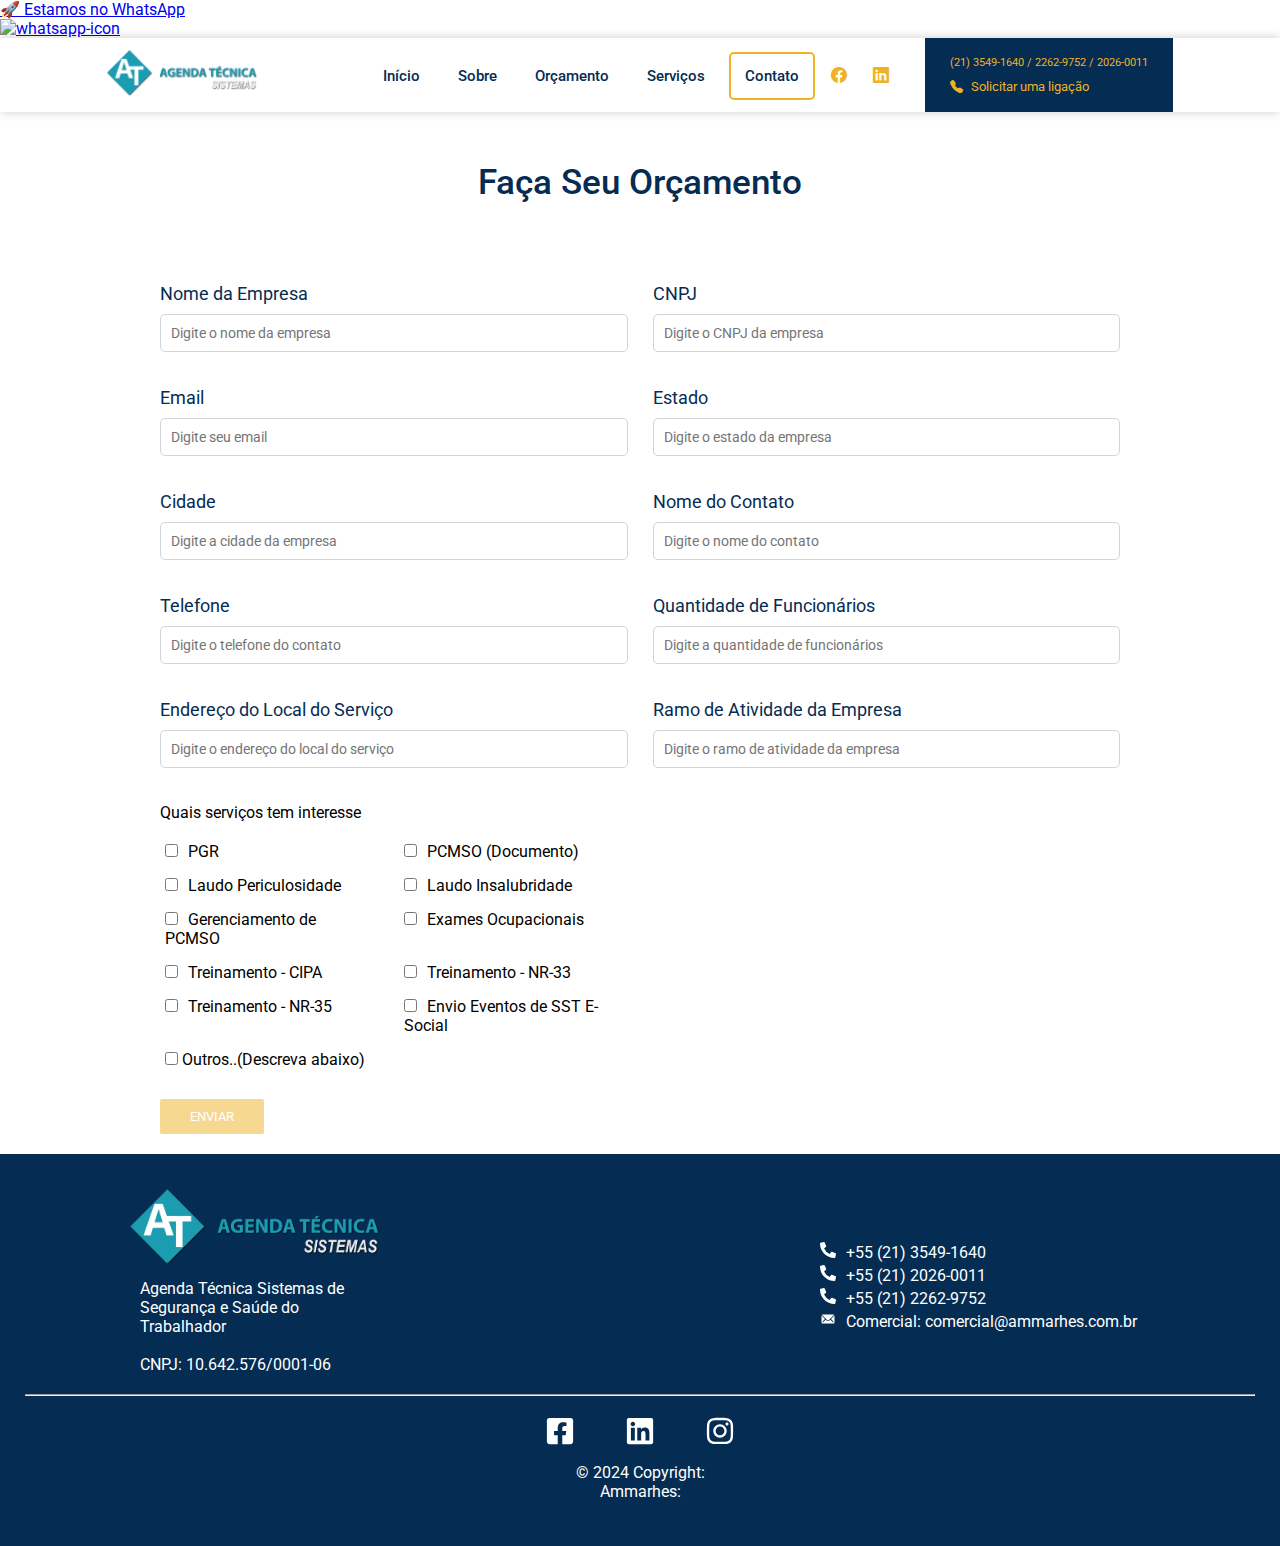
==== formsOrcamento/forms.html @ 939645ed "Add files via upload" ====
<!DOCTYPE html>
<html lang="pt-br">

<head>
    <meta charset="UTF-8">
    <meta name="viewport" content="width=device-width, initial-scale=1.0">
    <title>Agenda Tecnica</title>

    <!-- Fonts -->
    <link rel="preconnect" href="https://fonts.googleapis.com">
    <link rel="preconnect" href="https://fonts.gstatic.com" crossorigin>
    <link href="https://fonts.googleapis.com/css2?family=Roboto:wght@400;500&display=swap" rel="stylesheet">

    <!-- Whastapp Button -->
    <link rel="stylesheet"
        href="https://cdn.positus.global/production/resources/robbu/whatsapp-button/whatsapp-button.css">
    <a id="robbu-whatsapp-button" class="left" target="_blank" href="https://api.whatsapp.com/send?phone=5521980870029">
        <div class="rwb-tooltip">🚀 Estamos no WhatsApp</div>
        <img alt="whatsapp-icon"
            src="https://cdn.positus.global/production/resources/robbu/whatsapp-button/whatsapp-icon.svg">
    </a>

    <script src="./forms.js"></script>
    <script src="https://www.google.com/recaptcha/api.js" async defer></script>

    <!-- CSS -->

    <link rel="stylesheet" href="./forms.css">

    <!-- ICONS -->
    <link rel="stylesheet" href="https://cdn.jsdelivr.net/npm/bootstrap-icons@1.11.3/font/bootstrap-icons.min.css">
</head>

<body>
    <header>
        <nav class="navContainer">
            <div class="navLogoDiv"> <a href="/"><img class="navLogo" src="../Assets/Logo/logo.png"
                        alt="Logo Agenda Tecnica"></a>
            </div>
            <!-- Menu Mobile -->
            <ul class="navItensContainerMobile">
                <li onclick=hideSidebar()><a href="#"><img src="../Assets/IMGS/closeIconHamburguerMenu.svg"
                            alt="Icon Hamburguer Menu"></a></li>
                <li><a class="hideOnMobile" href="/">Início</a></li>
                <li><a class="hideOnMobile" href="/#aboutUs">Sobre</a></li>
                <li><a class="hideOnMobile" href="/formsOrcamento/forms.html">Orçamento</a></li>
                <li><a class="hideOnMobile" href="/#gridDocs">Serviços</a></li>
                <li><a class="hideOnMobile" href="/#formsContato" id="navContactButton">Contato</a></li>
            </ul>
            <!-- Menu Desktop -->
            <ul class="navItensContainerDesktop">
                <li><a class="hideOnMobile" href="/">Início</a></li>
                <li><a class="hideOnMobile" href="/#aboutUs">Sobre</a></li>
                <li><a class="hideOnMobile" href="/formsOrcamento/forms.html">Orçamento</a></li>
                <li><a class="hideOnMobile" href="/#gridDocs">Serviços</a></li>
                <li><a class="hideOnMobile" href="/#formsContato" id="navContactButton">Contato</a></li>
                <div class="socialMidiasContainer">
                    <a class="socialMidiaIcon" href="https://www.facebook.com/Agenda-T%C3%A9cnica-100669640753272/"
                        target="_blank"><i class="bi bi-facebook"></i></a>
                    <a class="socialMidiaIcon" href="https://www.linkedin.com/company/ammarhes-consultoria/"
                        target="_blank"><i class="bi bi-linkedin"></i>
                    </a>
                </div>
                <div class="callNavContainer">
                    <span class="callNavNumbers">(21) 3549-1640 / 2262-9752 /
                        2026-0011</span>
                    <span class="callNavText"><i class="bi bi-telephone-fill"></i> Solicitar uma
                        ligação</span>
                </div>
                <li class="menuCloseButtonMobile" onclick=showSidebar()><a href="#"><img
                            src="../Assets/IMGS/IconHamburguerMenu.svg" alt="Icon Hamburguer Menu"></a></li>
            </ul>
        </nav>
    </header>
    <main>
        <section class="formsOrcamento">
            <div class="formText">
                <h2 class="formTextTilte">Faça Seu Orçamento</h2>
            </div>
            <div class="formContainer">
                <form id="orcamentoForm">
                    <div class="formQuestions">
                        <div class="formField">
                            <label for="companyName">Nome da Empresa</label>
                            <input type="text" id="companyName" name="companyName"
                                placeholder="Digite o nome da empresa" required>
                        </div>

                        <div class="formField">
                            <label for="cnpj">CNPJ</label>
                            <input type="text" id="cnpj" name="cnpj" placeholder="Digite o CNPJ da empresa" required>
                        </div>

                        <div class="formField">
                            <label for="emailTo">Email</label>
                            <input type="email" id="emailTo" name="emailTo" placeholder="Digite seu email" required>
                        </div>

                        <div class="formField">
                            <label for="state">Estado</label>
                            <input type="text" id="state" name="state" placeholder="Digite o estado da empresa"
                                required>
                        </div>

                        <div class="formField">
                            <label for="city">Cidade</label>
                            <input type="text" id="city" name="city" placeholder="Digite a cidade da empresa" required>
                        </div>

                        <div class="formField">
                            <label for="contactName">Nome do Contato</label>
                            <input type="text" id="contactName" name="contactName"
                                placeholder="Digite o nome do contato" required>
                        </div>

                        <div class="formField">
                            <label for="phone">Telefone</label>
                            <input type="text" id="phone" name="phone" placeholder="Digite o telefone do contato"
                                required>
                        </div>

                        <div class="formField">
                            <label for="employeeCount">Quantidade de Funcionários</label>
                            <input type="number" id="employeeCount" name="employeeCount"
                                placeholder="Digite a quantidade de funcionários" required>
                        </div>

                        <div class="formField">
                            <label for="serviceAddress">Endereço do Local do Serviço</label>
                            <input type="text" id="serviceAddress" name="serviceAddress"
                                placeholder="Digite o endereço do local do serviço" required>
                        </div>

                        <div class="formField">
                            <label for="businessSector">Ramo de Atividade da Empresa</label>
                            <input type="text" id="businessSector" name="businessSector"
                                placeholder="Digite o ramo de atividade da empresa" required>
                        </div>
                        <div class="mb-3"><label class="form-label" for="formServicosInteresse">Quais serviços tem
                                interesse</label>
                            <div class="servicosInteresseOptions">
                                <div class="formCheck"><input name="servicesInterest" type="checkbox"
                                        id="formServicosInteresse" class="formCheckInput" value="PGR"><label
                                        for="formServicosInteresse" class="formCheckLabel">PGR</label></div>
                                <div class="formCheck"><input name="servicesInterest" type="checkbox"
                                        id="formServicosInteresse" class="formCheckInput"
                                        value="PCMSO (Documento)"><label for="formServicosInteresse"
                                        class="formCheckLabel">PCMSO (Documento)</label></div>
                                <div class="formCheck"><input name="servicesInterest" type="checkbox"
                                        id="formServicosInteresse" class="formCheckInput"
                                        value="Laudo Periculosidade"><label for="formServicosInteresse"
                                        class="formCheckLabel">Laudo Periculosidade</label></div>
                                <div class="formCheck"><input name="servicesInterest" type="checkbox"
                                        id="formServicosInteresse" class="formCheckInput"
                                        value="Laudo Insalubridade"><label for="formServicosInteresse"
                                        class="formCheckLabel">Laudo Insalubridade</label></div>
                                <div class="formCheck"><input name="servicesInterest" type="checkbox"
                                        id="formServicosInteresse" class="formCheckInput"
                                        value="Gerenciamento de PCMSO"><label for="formServicosInteresse"
                                        class="formCheckLabel">Gerenciamento de PCMSO</label></div>
                                <div class="formCheck"><input name="servicesInterest" type="checkbox"
                                        id="formServicosInteresse" class="formCheckInput"
                                        value="Exames Ocupacionais"><label for="formServicosInteresse"
                                        class="formCheckLabel">Exames Ocupacionais</label></div>
                                <div class="formCheck"><input name="servicesInterest" type="checkbox"
                                        id="formServicosInteresse" class="formCheckInput"
                                        value="Treinamento - CIPA"><label for="formServicosInteresse"
                                        class="formCheckLabel">Treinamento - CIPA</label></div>
                                <div class="formCheck"><input name="servicesInterest" type="checkbox"
                                        id="formServicosInteresse" class="formCheckInput"
                                        value="Treinamento - NR-33"><label for="formServicosInteresse"
                                        class="formCheckLabel">Treinamento - NR-33</label></div>
                                <div class="formCheck"><input name="servicesInterest" type="checkbox"
                                        id="formServicosInteresse" class="formCheckInput"
                                        value="Treinamento - NR-35"><label for="formServicosInteresse"
                                        class="formCheckLabel">Treinamento - NR-35</label></div>
                                <div class="formCheck"><input name="servicesInterest" type="checkbox"
                                        id="formServicosInteresse" class="formCheckInput"
                                        value="Envio Eventos de SST E-Social"><label for="formServicosInteresse"
                                        class="formCheckLabel">Envio Eventos de SST
                                        E-Social</label></div>
                                <div class="formCheck"> <input type="checkbox" id="Outros" name="servicesInterest"
                                        value="Outros.." onchange="handleCheckboxChange()" />
                                    <label for="Outros">Outros..(Descreva abaixo)</label>
                                </div>
                            </div>
                            <div class="formField">
                                <textarea id="mensagem" name="mensagem" rows="4" required
                                    placeholder="Digite sua mensagem"></textarea>
                            </div>
                        </div>
                    </div>

                    <div id="recaptchaContainer" class="g-recaptcha"
                        data-sitekey="6Lct3LwpAAAAAD28yaJAJP2vclCnfUHG1Rk4RLve" data-callback="handleRecaptcha"></div>
                    <button id="submitButton" class="buttonSubmitForms disabled" disabled type="submit">Enviar</button>
                </form>
                <div id="alertForm" class="alert-container"></div>
            </div>
        </section>
    </main>
    <!-- FOOTER -->
    <footer>
        <div class="footer-container">
            <div class="footer-content"><img src="../Assets/Logo/logo.png" alt="Logo Agenda Tecnica">
                <p>Agenda Técnica Sistemas de Segurança e Saúde do Trabalhador
                    <br><br>CNPJ: 10.642.576/0001-06
                </p>
            </div>
            <div class="footer-content1">
                <p><svg stroke="currentColor" fill="currentColor" stroke-width="0" viewBox="0 0 512 512" height="1em"
                        width="1em" xmlns="http://www.w3.org/2000/svg">
                        <path
                            d="M497.39 361.8l-112-48a24 24 0 0 0-28 6.9l-49.6 60.6A370.66 370.66 0 0 1 130.6 204.11l60.6-49.6a23.94 23.94 0 0 0 6.9-28l-48-112A24.16 24.16 0 0 0 122.6.61l-104 24A24 24 0 0 0 0 48c0 256.5 207.9 464 464 464a24 24 0 0 0 23.4-18.6l24-104a24.29 24.29 0 0 0-14.01-27.6z">
                        </path>
                    </svg><a class="span-footer" href="tel:+552135491640">+55 (21) 3549-1640</a></p>
                <p><svg stroke="currentColor" fill="currentColor" stroke-width="0" viewBox="0 0 512 512" height="1em"
                        width="1em" xmlns="http://www.w3.org/2000/svg">
                        <path
                            d="M497.39 361.8l-112-48a24 24 0 0 0-28 6.9l-49.6 60.6A370.66 370.66 0 0 1 130.6 204.11l60.6-49.6a23.94 23.94 0 0 0 6.9-28l-48-112A24.16 24.16 0 0 0 122.6.61l-104 24A24 24 0 0 0 0 48c0 256.5 207.9 464 464 464a24 24 0 0 0 23.4-18.6l24-104a24.29 24.29 0 0 0-14.01-27.6z">
                        </path>
                    </svg><a class="span-footer" href="tel:+552120260011">+55 (21) 2026-0011</a></p>
                <p><svg stroke="currentColor" fill="currentColor" stroke-width="0" viewBox="0 0 512 512" height="1em"
                        width="1em" xmlns="http://www.w3.org/2000/svg">
                        <path
                            d="M497.39 361.8l-112-48a24 24 0 0 0-28 6.9l-49.6 60.6A370.66 370.66 0 0 1 130.6 204.11l60.6-49.6a23.94 23.94 0 0 0 6.9-28l-48-112A24.16 24.16 0 0 0 122.6.61l-104 24A24 24 0 0 0 0 48c0 256.5 207.9 464 464 464a24 24 0 0 0 23.4-18.6l24-104a24.29 24.29 0 0 0-14.01-27.6z">
                        </path>
                    </svg><a class="span-footer" href="tel:+552122629752">+55 (21) 2262-9752</a></p>
                <p><svg stroke="currentColor" fill="currentColor" stroke-width="0" viewBox="0 0 512 512" height="1em"
                        width="1em" xmlns="http://www.w3.org/2000/svg">
                        <path
                            d="M460.6 147.3L353 256.9c-.8.8-.8 2 0 2.8l75.3 80.2c5.1 5.1 5.1 13.3 0 18.4-2.5 2.5-5.9 3.8-9.2 3.8s-6.7-1.3-9.2-3.8l-75-79.9c-.8-.8-2.1-.8-2.9 0L313.7 297c-15.3 15.5-35.6 24.1-57.4 24.2-22.1.1-43.1-9.2-58.6-24.9l-17.6-17.9c-.8-.8-2.1-.8-2.9 0l-75 79.9c-2.5 2.5-5.9 3.8-9.2 3.8s-6.7-1.3-9.2-3.8c-5.1-5.1-5.1-13.3 0-18.4l75.3-80.2c.7-.8.7-2 0-2.8L51.4 147.3c-1.3-1.3-3.4-.4-3.4 1.4V368c0 17.6 14.4 32 32 32h352c17.6 0 32-14.4 32-32V148.7c0-1.8-2.2-2.6-3.4-1.4z">
                        </path>
                        <path
                            d="M256 295.1c14.8 0 28.7-5.8 39.1-16.4L452 119c-5.5-4.4-12.3-7-19.8-7H79.9c-7.5 0-14.4 2.6-19.8 7L217 278.7c10.3 10.5 24.2 16.4 39 16.4z">
                        </path>
                    </svg><a href="mailto:comercial@ammarhes.com.br">Comercial:<span class="span-footer">
                            comercial@ammarhes.com.br</span></a></p>
            </div>
        </div>
        <hr>
        <div class="bottom-footer">
            <div class="socialMedias"><a href="https://www.facebook.com/Ammarhesconsultoria/"
                    aria-label="https://www.facebook.com/Ammarhesconsultoria/" target="_blank"><svg
                        stroke="currentColor" fill="currentColor" stroke-width="0" viewBox="0 0 448 512" height="1em"
                        width="1em" xmlns="http://www.w3.org/2000/svg">
                        <path
                            d="M400 32H48A48 48 0 0 0 0 80v352a48 48 0 0 0 48 48h137.25V327.69h-63V256h63v-54.64c0-62.15 37-96.48 93.67-96.48 27.14 0 55.52 4.84 55.52 4.84v61h-31.27c-30.81 0-40.42 19.12-40.42 38.73V256h68.78l-11 71.69h-57.78V480H400a48 48 0 0 0 48-48V80a48 48 0 0 0-48-48z">
                        </path>
                    </svg></a><a href="https://www.linkedin.com/in/ammarhesconsultoria/"
                    aria-label="https://www.linkedin.com/in/ammarhesconsultoria/" target="_blank"><svg
                        stroke="currentColor" fill="currentColor" stroke-width="0" viewBox="0 0 448 512" height="1em"
                        width="1em" xmlns="http://www.w3.org/2000/svg">
                        <path
                            d="M416 32H31.9C14.3 32 0 46.5 0 64.3v383.4C0 465.5 14.3 480 31.9 480H416c17.6 0 32-14.5 32-32.3V64.3c0-17.8-14.4-32.3-32-32.3zM135.4 416H69V202.2h66.5V416zm-33.2-243c-21.3 0-38.5-17.3-38.5-38.5S80.9 96 102.2 96c21.2 0 38.5 17.3 38.5 38.5 0 21.3-17.2 38.5-38.5 38.5zm282.1 243h-66.4V312c0-24.8-.5-56.7-34.5-56.7-34.6 0-39.9 27-39.9 54.9V416h-66.4V202.2h63.7v29.2h.9c8.9-16.8 30.6-34.5 62.9-34.5 67.2 0 79.7 44.3 79.7 101.9V416z">
                        </path>
                    </svg></a><a href="https://www.instagram.com/ammarhesconsultoria/"
                    aria-label="https://www.instagram.com/ammarhesconsultoria/" target="_blank"><svg
                        stroke="currentColor" fill="currentColor" stroke-width="0" viewBox="0 0 448 512" height="1em"
                        width="1em" xmlns="http://www.w3.org/2000/svg">
                        <path
                            d="M224.1 141c-63.6 0-114.9 51.3-114.9 114.9s51.3 114.9 114.9 114.9S339 319.5 339 255.9 287.7 141 224.1 141zm0 189.6c-41.1 0-74.7-33.5-74.7-74.7s33.5-74.7 74.7-74.7 74.7 33.5 74.7 74.7-33.6 74.7-74.7 74.7zm146.4-194.3c0 14.9-12 26.8-26.8 26.8-14.9 0-26.8-12-26.8-26.8s12-26.8 26.8-26.8 26.8 12 26.8 26.8zm76.1 27.2c-1.7-35.9-9.9-67.7-36.2-93.9-26.2-26.2-58-34.4-93.9-36.2-37-2.1-147.9-2.1-184.9 0-35.8 1.7-67.6 9.9-93.9 36.1s-34.4 58-36.2 93.9c-2.1 37-2.1 147.9 0 184.9 1.7 35.9 9.9 67.7 36.2 93.9s58 34.4 93.9 36.2c37 2.1 147.9 2.1 184.9 0 35.9-1.7 67.7-9.9 93.9-36.2 26.2-26.2 34.4-58 36.2-93.9 2.1-37 2.1-147.8 0-184.8zM398.8 388c-7.8 19.6-22.9 34.7-42.6 42.6-29.5 11.7-99.5 9-132.1 9s-102.7 2.6-132.1-9c-19.6-7.8-34.7-22.9-42.6-42.6-11.7-29.5-9-99.5-9-132.1s-2.6-102.7 9-132.1c7.8-19.6 22.9-34.7 42.6-42.6 29.5-11.7 99.5-9 132.1-9s102.7-2.6 132.1 9c19.6 7.8 34.7 22.9 42.6 42.6 11.7 29.5 9 99.5 9 132.1s2.7 102.7-9 132.1z">
                        </path>
                    </svg></a></div>© 2024 Copyright:<p>Ammarhes: </p>
        </div>
    </footer>
    <a href="#" id="topBtn" class="top"></a>
</body>


<script src="../scripts/home.js"></script>
<script src="https://code.jquery.com/jquery-3.3.1.slim.min.js"
    integrity="sha384-q8i/X+965DzO0rT7abK41JStQIAqVgRVzpbzo5smXKp4YfRvH+8abtTE1Pi6jizo"
    crossorigin="anonymous"></script>
<script src="https://cdnjs.cloudflare.com/ajax/libs/popper.js/1.14.3/umd/popper.min.js"
    integrity="sha384-ZMP7rVo3mIykV+2+9J3UJ46jBk0WLaUAdn689aCwoqbBJiSnjAK/l8WvCWPIPm49"
    crossorigin="anonymous"></script>
<script src="https://stackpath.bootstrapcdn.com/bootstrap/4.1.3/js/bootstrap.min.js"
    integrity="sha384-ChfqqxuZUCnJSK3+MXmPNIyE6ZbWh2IMqE241rYiqJxyMiZ6OW/JmZQ5stwEULTy"
    crossorigin="anonymous"></script>

</html>
---- formsOrcamento/forms.css ----
* {
    margin: 0;
    padding: 0;
    scroll-behavior: smooth;
    box-sizing: border-box;
    font-family: "Roboto", sans-serif;
}

.top {
    --offset: 50px;

    position: fixed;
    bottom: 20px;
    right: 20px;
    visibility: hidden;
    /* Começa escondido */

    /* Restante do seu estilo */
    width: 45px;
    aspect-ratio: 1;
    background: #efb225;
    border-radius: 10px;
}

.top.active {
    visibility: visible;
    /* Aparece quando a classe ativa é adicionada */
}

.top:before {
    content: "";
    position: absolute;
    inset: 30%;
    transform: translateY(20%) rotate(-45deg);
    border-top: 5px solid #fff;
    border-right: 5px solid #fff;
}


/* NAV */

.navContainer {
    display: flex;
    justify-content: space-evenly;
    align-items: center;
    gap: 15px;
    padding: 0 15px;
    background: #ffffff;
    box-shadow: 0 0 10px 0 rgba(0, 0, 0, 0.2);
}

.navLogo {
    width: 150px;
}

.navItensContainerDesktop {
    display: flex;
    align-items: center;
}

.navDropdown {
    float: left;
    overflow: hidden;
}

.navItem, .navDropBtn, .hideOnMobile {
    font-size: 15px;
    padding: 13px 14px;
    text-decoration: none;
    font-weight: 500;
    margin: 0 5px;
    color: #052c52;
    transition: 0.5s ease-out;
}

#navContactButton {
    border: solid 2px #efb225;
    border-radius: 5px;
}

.hideOnMobile, .navDropBtn {
    border: none;
    background: none;
}

.navItem:hover, .hideOnMobile:hover, .socialMidiaIcon:hover, .navDropBtn:hover {
    color: #efb225;
    background-color: #052c52;
    border-radius: 5px;
    border: none;
}

.navDropBtnContent {
    display: none;
    min-width: 170px;
    position: absolute;
    background-color: #ffffff;
    box-shadow: 0px 8px 16px 0px rgba(0, 0, 0, 0.2);
    z-index: 1;
}

.navDropBtnItem {
    float: none;
    color: #6f7274;
    padding: 12px 16px;
    text-decoration: none;
    display: block;
    font-weight: 500;
    text-align: left;
}

.navDropBtnItem:hover {
    color: #052c52;
    background-color: #f1f1f1;
}

.navDropdown:hover .navDropBtnContent, .hideDivOnMobile:hover .navDropBtnContent {
    display: block;
    cursor: pointer;
}

.socialMidiaIcon {
    padding: 11px;
    color: #efb225;
}

.callNavContainer {
    padding: 1% 25px;
    background: #052c52;
    margin: 0 0 0 25px;
}

.callNavNumbers, .callNavText {
    font-size: 11px;
    color: #efb225;
    display: block;
    margin: 10px 0;
}

.callNavText {
    font-size: 13px;
}

.callNavText i {
    margin: 0 5px 0 0;
}

/* NAV MOBILE */

nav ul {
    list-style: none;
}

nav li:first-child {
    margin-right: auto;
}

.navItensContainerMobile {
    position: fixed;
    top: 0;
    right: 0;
    height: 100vh;
    width: 250px;
    background-color: rgba(255, 255, 255, 0.90);
    backdrop-filter: blur(12px);
    box-shadow: -10px 0 10px rgba(0, 0, 0, 0.1);
    list-style: none;
    display: none;
    flex-direction: column;
    align-items: flex-start;
    justify-content: flex-start;
    gap: 35px;
}

.navItensContainerMobile li {
    width: 100%;
}

.navItensContainerMobile a {
    width: 100%;
}

.menuCloseButtonMobile {
    display: none;
}

/* FORMS */

.formContainer {
    margin: 20px auto;
    width: 75%;
}

.formQuestions {
    grid-column-gap: 25px;
    grid-row-gap: 25px;
    display: grid;
    grid-template-columns: repeat(2, 1fr);
    grid-template-rows: repeat(2, 1fr);
}

.formText {
    padding: 50px;
    text-align: center;
}

.formTextTilte {
    color: #052c52;
    font-size: 35px;
    font-weight: 500;
    margin-bottom: 10px;
}

.formTextParagraph {
    color: #6f7274;
    line-height: 2;
}


.formField label {
    font-size: 18px;
    color: #052c52;
}

.formField input, .formField textarea {
    margin: 10px 0;
    border-radius: 5px;
    padding: 10px;
    width: 100%;
    color: #052c52;
    border: 1px solid #ced4da;
    font-size: 14px;
}

.servicosInteresseOptions {
    grid-column-gap: 10px;
    grid-row-gap: 5px;
    display: grid;
    margin: 15px 0;
    grid-template-columns: repeat(2, 1fr);
    grid-template-rows: repeat(2, 1fr);
}

.formCheck {
    margin: 5px;
}

.formCheckLabel {
    margin: 10px;
}

#mensagem {
    display: none;
}

.buttonSubmitForms {
    cursor: pointer;
    padding: 10px 30px;
    font-size: 13px;
    background: #efb225;
    color: #fff;
    border: none;
    border-radius: 2px;
    text-transform: uppercase;
}

.g-recaptcha {
    margin: 10px 0;
}

.disabled {
    opacity: 0.5;
}

/* FOOTER */


footer {
    background: #052c52;
    padding: 25px;
}

.footer-container {
    align-items: center;
    color: #fff;
    display: flex;
    margin: 10px 0;
    flex-wrap: wrap;
    justify-content: space-around;
}

.footer-content img {
    width: 250px;
}

.footer-content p {
    margin: 10px;
    width: 50%;
}

.footer-content1 p {
    margin: 3px;
}

.bottom-footer {
    color: #fff;
    margin: 20px;
    text-align: center;
}

.socialMedias {
    display: flex;
    font-size: 30px;
    gap: 50px;
    justify-content: center;
    margin: 10px;
}

.bottom-footer a, .span-footer, .footer-content1 a {
    color: #fff;
    text-decoration: none;
}

.span-footer:hover, .footer-content1 a:hover {
    border-bottom: solid 1px #fff;
}

.footer-content1 a {
    margin: 10px;
}

@media (max-width: 1050px) {

    /* NAV */

    .navContainer {
        justify-content: space-between;
    }

    #navContactButton {
        margin-left: 5px;
    }

    .hideOnMobile, .callNavContainer {
        display: none;
    }

    .menuCloseButtonMobile {
        margin-left: 20px;
    }

    .menuCloseButtonMobile {
        display: block;
    }

    .formQuestions {

        grid-template-columns: repeat(1, 1fr);
    }
}


@media (max-width:900px) {

    .footer-content {
        text-align: center;
    }

    .footer-content p {
        width: 100%;
    }

    .footer-content1 {
        text-align: center;
        margin: 10px;
    }
}
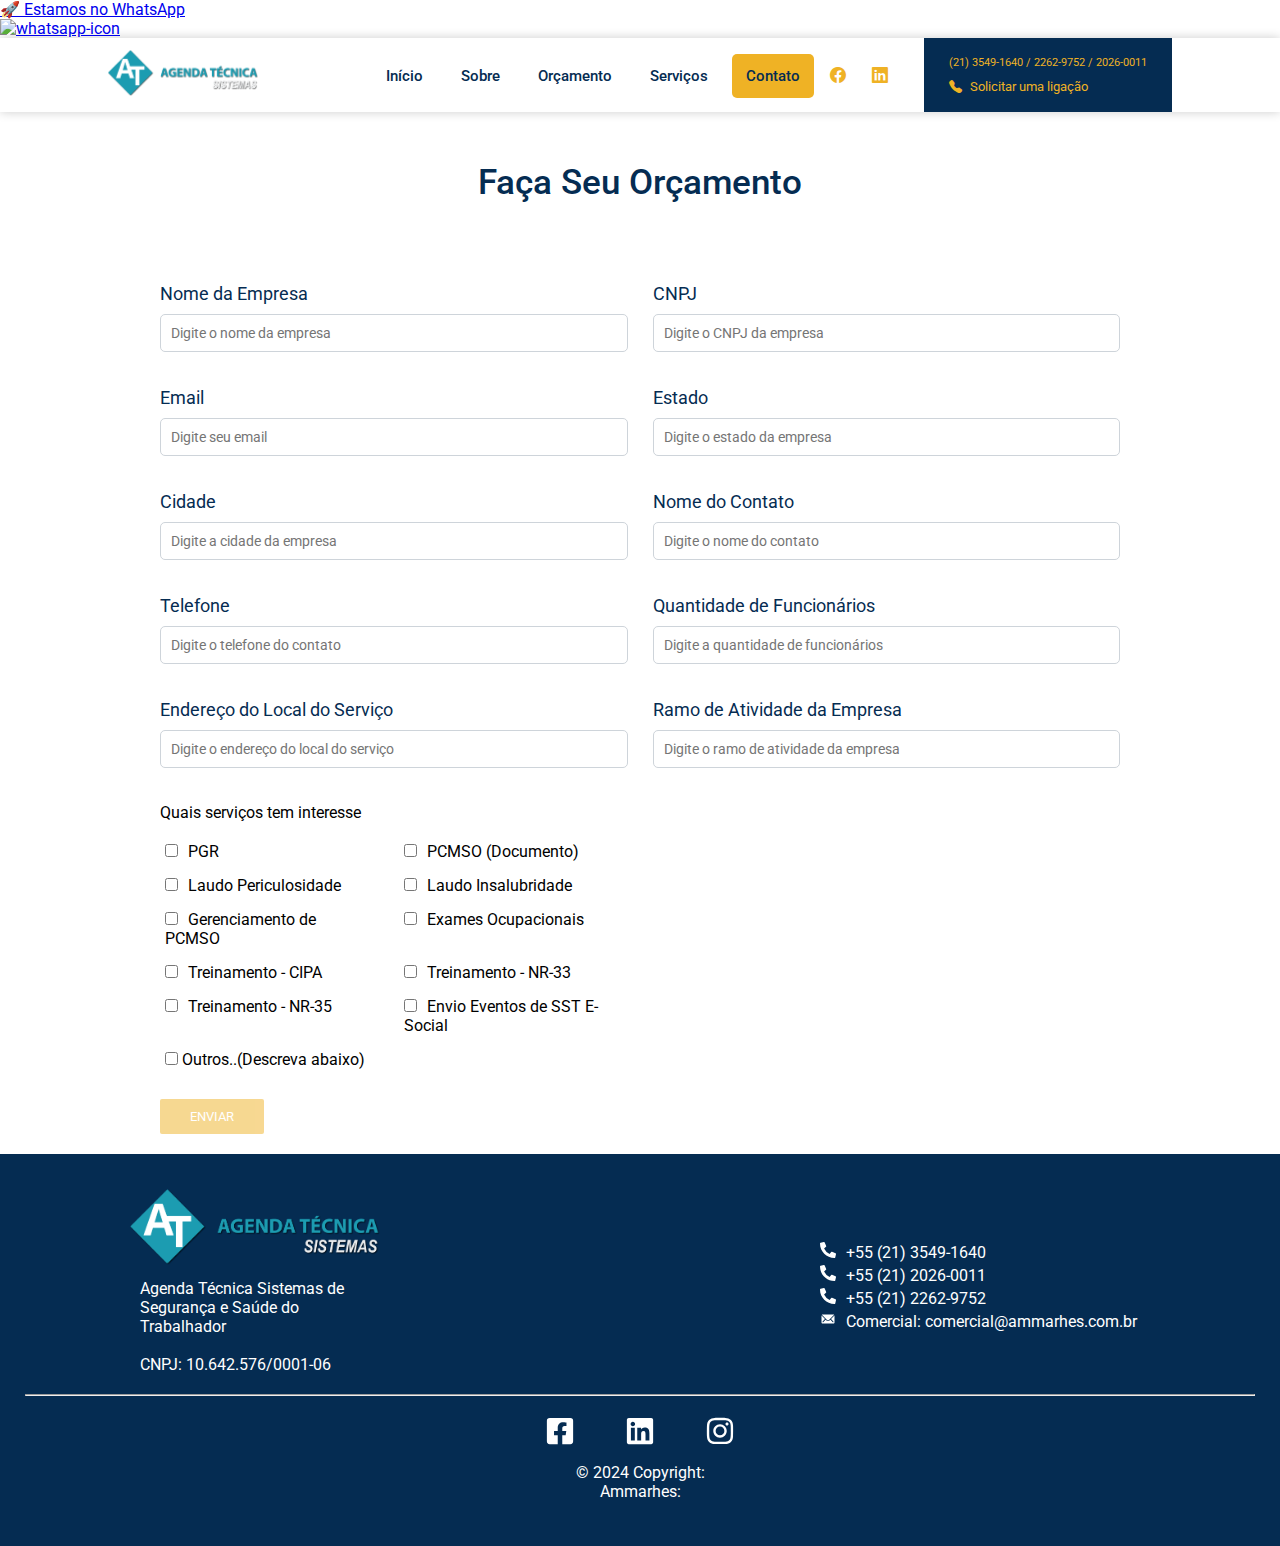
==== commit ff32111d: "Add files via upload" ====
--- a/formsOrcamento/forms.html
+++ b/formsOrcamento/forms.html
@@ -5,6 +5,8 @@
     <meta charset="UTF-8">
     <meta name="viewport" content="width=device-width, initial-scale=1.0">
     <title>Agenda Tecnica</title>
+    <link rel="icon" href="../Assets/Logo/logo.ico">
+
 
     <!-- Fonts -->
     <link rel="preconnect" href="https://fonts.googleapis.com">
@@ -34,7 +36,7 @@
 <body>
     <header>
         <nav class="navContainer">
-            <div class="navLogoDiv"> <a href="/"><img class="navLogo" src="../Assets/Logo/logo.png"
+            <div class="navLogoDiv"> <a href="/"><img class="navLogo" src="../Assets/Logo/LogoAgenda.png"
                         alt="Logo Agenda Tecnica"></a>
             </div>
             <!-- Menu Mobile -->
@@ -202,7 +204,7 @@
     <!-- FOOTER -->
     <footer>
         <div class="footer-container">
-            <div class="footer-content"><img src="../Assets/Logo/logo.png" alt="Logo Agenda Tecnica">
+            <div class="footer-content"><img src="../Assets/Logo/LogoAgenda.png" alt="Logo Agenda Tecnica">
                 <p>Agenda Técnica Sistemas de Segurança e Saúde do Trabalhador
                     <br><br>CNPJ: 10.642.576/0001-06
                 </p>
--- a/formsOrcamento/forms.css
+++ b/formsOrcamento/forms.css
@@ -74,8 +74,14 @@
 }
 
 #navContactButton {
-    border: solid 2px #efb225;
+    background: #efb225;
     border-radius: 5px;
+    color: #052c52;
+}
+
+#navContactButton:hover {
+    background-color: #052c52;
+    color: #efb225;
 }
 
 .hideOnMobile, .navDropBtn {
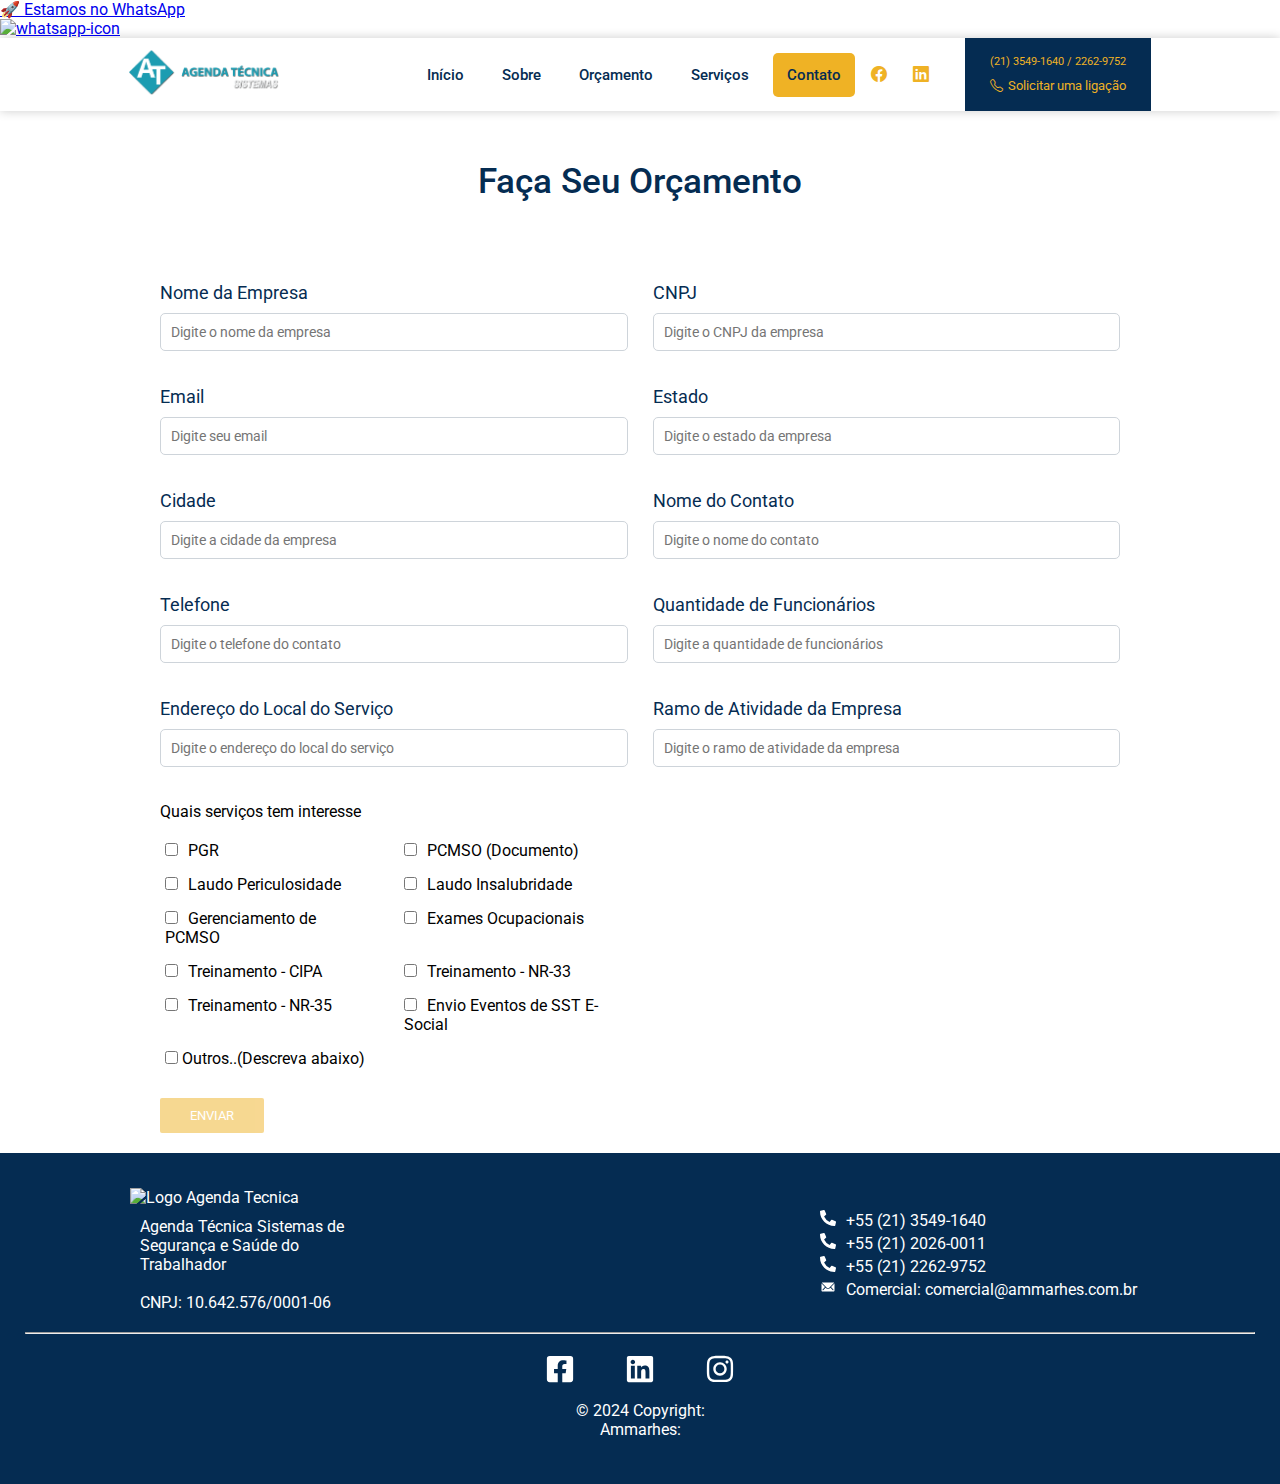
==== commit f28040f4: "Add files via upload" ====
--- a/formsOrcamento/forms.html
+++ b/formsOrcamento/forms.html
@@ -4,16 +4,26 @@
 <head>
     <meta charset="UTF-8">
     <meta name="viewport" content="width=device-width, initial-scale=1.0">
-    <title>Agenda Tecnica</title>
-    <link rel="icon" href="../Assets/Logo/logo.ico">
-
-
-    <!-- Fonts -->
+    <title>Agenda Técnica</title>
+
+    <!-- FAVICON -->
+    <link rel="shortcut icon" href="../Assets/Logo/logo.ico" type="image/x-icon">
+
+    <!-- GOOGLE FONTS -->
     <link rel="preconnect" href="https://fonts.googleapis.com">
     <link rel="preconnect" href="https://fonts.gstatic.com" crossorigin>
     <link href="https://fonts.googleapis.com/css2?family=Roboto:wght@400;500&display=swap" rel="stylesheet">
 
-    <!-- Whastapp Button -->
+    <!-- GOOGLE RECAPTCHA -->
+    <script src="https://www.google.com/recaptcha/api.js" async defer></script>
+
+    <!-- ICONS BST -->
+    <link rel="stylesheet" href="https://cdn.jsdelivr.net/npm/bootstrap-icons@1.11.3/font/bootstrap-icons.min.css">
+
+    <!-- CSS -->
+    <link rel="stylesheet" href="forms.css">
+
+    <!-- WPP BUTTON -->
     <link rel="stylesheet"
         href="https://cdn.positus.global/production/resources/robbu/whatsapp-button/whatsapp-button.css">
     <a id="robbu-whatsapp-button" class="left" target="_blank" href="https://api.whatsapp.com/send?phone=5521980870029">
@@ -22,55 +32,82 @@
             src="https://cdn.positus.global/production/resources/robbu/whatsapp-button/whatsapp-icon.svg">
     </a>
 
-    <script src="./forms.js"></script>
-    <script src="https://www.google.com/recaptcha/api.js" async defer></script>
-
-    <!-- CSS -->
-
-    <link rel="stylesheet" href="./forms.css">
-
-    <!-- ICONS -->
-    <link rel="stylesheet" href="https://cdn.jsdelivr.net/npm/bootstrap-icons@1.11.3/font/bootstrap-icons.min.css">
+    <!-- LOGOS -->
+    <link rel="preload" href="../Assets/Logo/LogoAgenda.png" as="image" />
+
 </head>
 
 <body>
     <header>
         <nav class="navContainer">
-            <div class="navLogoDiv"> <a href="/"><img class="navLogo" src="../Assets/Logo/LogoAgenda.png"
-                        alt="Logo Agenda Tecnica"></a>
-            </div>
-            <!-- Menu Mobile -->
+            <div class="navLogoDiv">
+                <a href="/">
+                    <img id="teste" src="../Assets//Logo/LogoAgenda.png" alt="Logo Agenda Técnica" class="navLogo">
+                </a>
+            </div>
+            <!-- MENU MOBILE -->
             <ul class="navItensContainerMobile">
-                <li onclick=hideSidebar()><a href="#"><img src="../Assets/IMGS/closeIconHamburguerMenu.svg"
-                            alt="Icon Hamburguer Menu"></a></li>
-                <li><a class="hideOnMobile" href="/">Início</a></li>
-                <li><a class="hideOnMobile" href="/#aboutUs">Sobre</a></li>
-                <li><a class="hideOnMobile" href="/formsOrcamento/forms.html">Orçamento</a></li>
-                <li><a class="hideOnMobile" href="/#gridDocs">Serviços</a></li>
-                <li><a class="hideOnMobile" href="/#formsContato" id="navContactButton">Contato</a></li>
+                <li onclick=hideSidebar()>
+                    <a href="#">
+                        <img src="../Assets/IMGS/closeIconHamburguerMenu.svg" alt="Icon Hamburguer Menu">
+                    </a>
+                </li>
+                <li>
+                    <a class="showOnMobile" href="/">Início</a>
+                </li>
+                <li>
+                    <a class="showOnMobile" href="#aboutUsSection">Sobre</a>
+                </li>
+                <li>
+                    <a class="showOnMobile" href="formsOrcamento/forms.html">Orçamento</a>
+                </li>
+                <li>
+                    <a class="showOnMobile" href="#gridDocsSection"> Serviços</a>
+                </li>
+                <li>
+                    <a class="showOnMobile" href="#formsContato" id="navContactButtonMobile">Contato</a>
+                </li>
             </ul>
-            <!-- Menu Desktop -->
+
+            <!-- MENU DESKTOP -->
             <ul class="navItensContainerDesktop">
-                <li><a class="hideOnMobile" href="/">Início</a></li>
-                <li><a class="hideOnMobile" href="/#aboutUs">Sobre</a></li>
-                <li><a class="hideOnMobile" href="/formsOrcamento/forms.html">Orçamento</a></li>
-                <li><a class="hideOnMobile" href="/#gridDocs">Serviços</a></li>
-                <li><a class="hideOnMobile" href="/#formsContato" id="navContactButton">Contato</a></li>
+                <li>
+                    <a href="/" class="hideOnMobile">Início</a>
+                </li>
+                <li>
+                    <a href="#aboutUsSection" class="hideOnMobile">Sobre</a>
+                </li>
+                <li>
+                    <a href="formsOrcamento/forms.html" class="hideOnMobile">Orçamento</a>
+                </li>
+                <li>
+                    <a href="#gridDcosSection" class="hideOnMobile">Serviços</a>
+                </li>
+                <li>
+                    <a href="#formsContato" class="hideOnMobile" id="navContactButton">Contato</a>
+                </li>
                 <div class="socialMidiasContainer">
                     <a class="socialMidiaIcon" href="https://www.facebook.com/Agenda-T%C3%A9cnica-100669640753272/"
                         target="_blank"><i class="bi bi-facebook"></i></a>
+                    </a>
                     <a class="socialMidiaIcon" href="https://www.linkedin.com/company/ammarhes-consultoria/"
-                        target="_blank"><i class="bi bi-linkedin"></i>
+                        target="_blank">
+                        <i class="bi bi-linkedin"></i>
                     </a>
                 </div>
                 <div class="callNavContainer">
-                    <span class="callNavNumbers">(21) 3549-1640 / 2262-9752 /
-                        2026-0011</span>
-                    <span class="callNavText"><i class="bi bi-telephone-fill"></i> Solicitar uma
-                        ligação</span>
+                    <span class="callNavNumbers">
+                        (21) 3549-1640 / 2262-9752
+                    </span>
+                    <span class="callNavText">
+                        <i class="bi bi-telephone fill"></i>Solicitar uma ligação
+                    </span>
                 </div>
-                <li class="menuCloseButtonMobile" onclick=showSidebar()><a href="#"><img
-                            src="../Assets/IMGS/IconHamburguerMenu.svg" alt="Icon Hamburguer Menu"></a></li>
+                <li onclick=showSidebar() class="menuCloseButtonMobile">
+                    <a href="#">
+                        <img src="../Assets/IMGS/IconHamburguerMenu.svg" alt="Icon Hamburguer Menu">
+                    </a>
+                </li>
             </ul>
         </nav>
     </header>
@@ -204,7 +241,7 @@
     <!-- FOOTER -->
     <footer>
         <div class="footer-container">
-            <div class="footer-content"><img src="../Assets/Logo/LogoAgenda.png" alt="Logo Agenda Tecnica">
+            <div class="footer-content"><img src=".../Assets/Logo/LogoAgenda.png" alt="Logo Agenda Tecnica">
                 <p>Agenda Técnica Sistemas de Segurança e Saúde do Trabalhador
                     <br><br>CNPJ: 10.642.576/0001-06
                 </p>
@@ -270,7 +307,7 @@
 </body>
 
 
-<script src="../scripts/home.js"></script>
+<script src="./forms.js"></script>
 <script src="https://code.jquery.com/jquery-3.3.1.slim.min.js"
     integrity="sha384-q8i/X+965DzO0rT7abK41JStQIAqVgRVzpbzo5smXKp4YfRvH+8abtTE1Pi6jizo"
     crossorigin="anonymous"></script>
--- a/formsOrcamento/forms.css
+++ b/formsOrcamento/forms.css
@@ -4,6 +4,22 @@
     scroll-behavior: smooth;
     box-sizing: border-box;
     font-family: "Roboto", sans-serif;
+}
+
+:root {
+    --white: #FFFFFF;
+    --black: #000000;
+    --goldenRod: #EFB225;
+    --midnightBlue: #052C52;
+    --dimGrey: #6F7274;
+    --whiteSmoke: #F1F1F1;
+
+    /* SHADOWS */
+    --shadow0-2: rgba(0, 0, 0, 0.2);
+    --shadowWhite1: rgba(255, 255, 255, 0.90);
+
+    /* BACKGROUND BANNER */
+    --whiteBanner: linear-gradient(to right, white 45%, rgba(255, 255, 255, 0) 65%);
 }
 
 .top {
@@ -36,6 +52,10 @@
     border-right: 5px solid #fff;
 }
 
+/* WPP BUTTON */
+#robbu-whatsapp-button {
+    z-index: 1;
+}
 
 /* NAV */
 
@@ -45,8 +65,8 @@
     align-items: center;
     gap: 15px;
     padding: 0 15px;
-    background: #ffffff;
-    box-shadow: 0 0 10px 0 rgba(0, 0, 0, 0.2);
+    background: var(--white);
+    box-shadow: 0 0 10px 0 var(--shadow0-2);
 }
 
 .navLogo {
@@ -58,87 +78,53 @@
     align-items: center;
 }
 
-.navDropdown {
-    float: left;
-    overflow: hidden;
-}
-
-.navItem, .navDropBtn, .hideOnMobile {
+.navItem, .hideOnMobile, .showOnMobile {
     font-size: 15px;
     padding: 13px 14px;
     text-decoration: none;
     font-weight: 500;
     margin: 0 5px;
-    color: #052c52;
+    color: var(--midnightBlue);
     transition: 0.5s ease-out;
 }
 
 #navContactButton {
-    background: #efb225;
+    background: var(--goldenRod);
     border-radius: 5px;
-    color: #052c52;
+    color: var(--midnightBlue);
 }
 
 #navContactButton:hover {
-    background-color: #052c52;
-    color: #efb225;
-}
-
-.hideOnMobile, .navDropBtn {
+    background-color: var(--midnightBlue);
+    color: var(--goldenRod);
+}
+
+.hideOnMobile, .showOnMobile {
     border: none;
     background: none;
 }
 
-.navItem:hover, .hideOnMobile:hover, .socialMidiaIcon:hover, .navDropBtn:hover {
-    color: #efb225;
-    background-color: #052c52;
+.navItem:hover, .hideOnMobile:hover, .socialMidiaIcon:hover, .showOnMobile:hover {
+    color: var(--goldenRod);
+    background-color: var(--midnightBlue);
     border-radius: 5px;
     border: none;
 }
 
-.navDropBtnContent {
-    display: none;
-    min-width: 170px;
-    position: absolute;
-    background-color: #ffffff;
-    box-shadow: 0px 8px 16px 0px rgba(0, 0, 0, 0.2);
-    z-index: 1;
-}
-
-.navDropBtnItem {
-    float: none;
-    color: #6f7274;
-    padding: 12px 16px;
-    text-decoration: none;
-    display: block;
-    font-weight: 500;
-    text-align: left;
-}
-
-.navDropBtnItem:hover {
-    color: #052c52;
-    background-color: #f1f1f1;
-}
-
-.navDropdown:hover .navDropBtnContent, .hideDivOnMobile:hover .navDropBtnContent {
-    display: block;
-    cursor: pointer;
-}
-
 .socialMidiaIcon {
     padding: 11px;
-    color: #efb225;
+    color: var(--goldenRod);
 }
 
 .callNavContainer {
     padding: 1% 25px;
-    background: #052c52;
+    background: var(--midnightBlue);
     margin: 0 0 0 25px;
 }
 
 .callNavNumbers, .callNavText {
     font-size: 11px;
-    color: #efb225;
+    color: var(--goldenRod);
     display: block;
     margin: 10px 0;
 }
@@ -151,7 +137,7 @@
     margin: 0 5px 0 0;
 }
 
-/* NAV MOBILE */
+/* MOBILE */
 
 nav ul {
     list-style: none;
@@ -167,9 +153,9 @@
     right: 0;
     height: 100vh;
     width: 250px;
-    background-color: rgba(255, 255, 255, 0.90);
+    background-color: var(--shadowWhite1);
     backdrop-filter: blur(12px);
-    box-shadow: -10px 0 10px rgba(0, 0, 0, 0.1);
+    box-shadow: -10px 0 10px var(--shadow0-2);
     list-style: none;
     display: none;
     flex-direction: column;
@@ -183,7 +169,8 @@
 }
 
 .navItensContainerMobile a {
-    width: 100%;
+    text-decoration: none;
+    color: var(--midnightBlue);
 }
 
 .menuCloseButtonMobile {
@@ -337,16 +324,13 @@
 
 @media (max-width: 1050px) {
 
+
     /* NAV */
 
     .navContainer {
         justify-content: space-between;
     }
 
-    #navContactButton {
-        margin-left: 5px;
-    }
-
     .hideOnMobile, .callNavContainer {
         display: none;
     }
@@ -359,6 +343,7 @@
         display: block;
     }
 
+    /* FORMS */
     .formQuestions {
 
         grid-template-columns: repeat(1, 1fr);
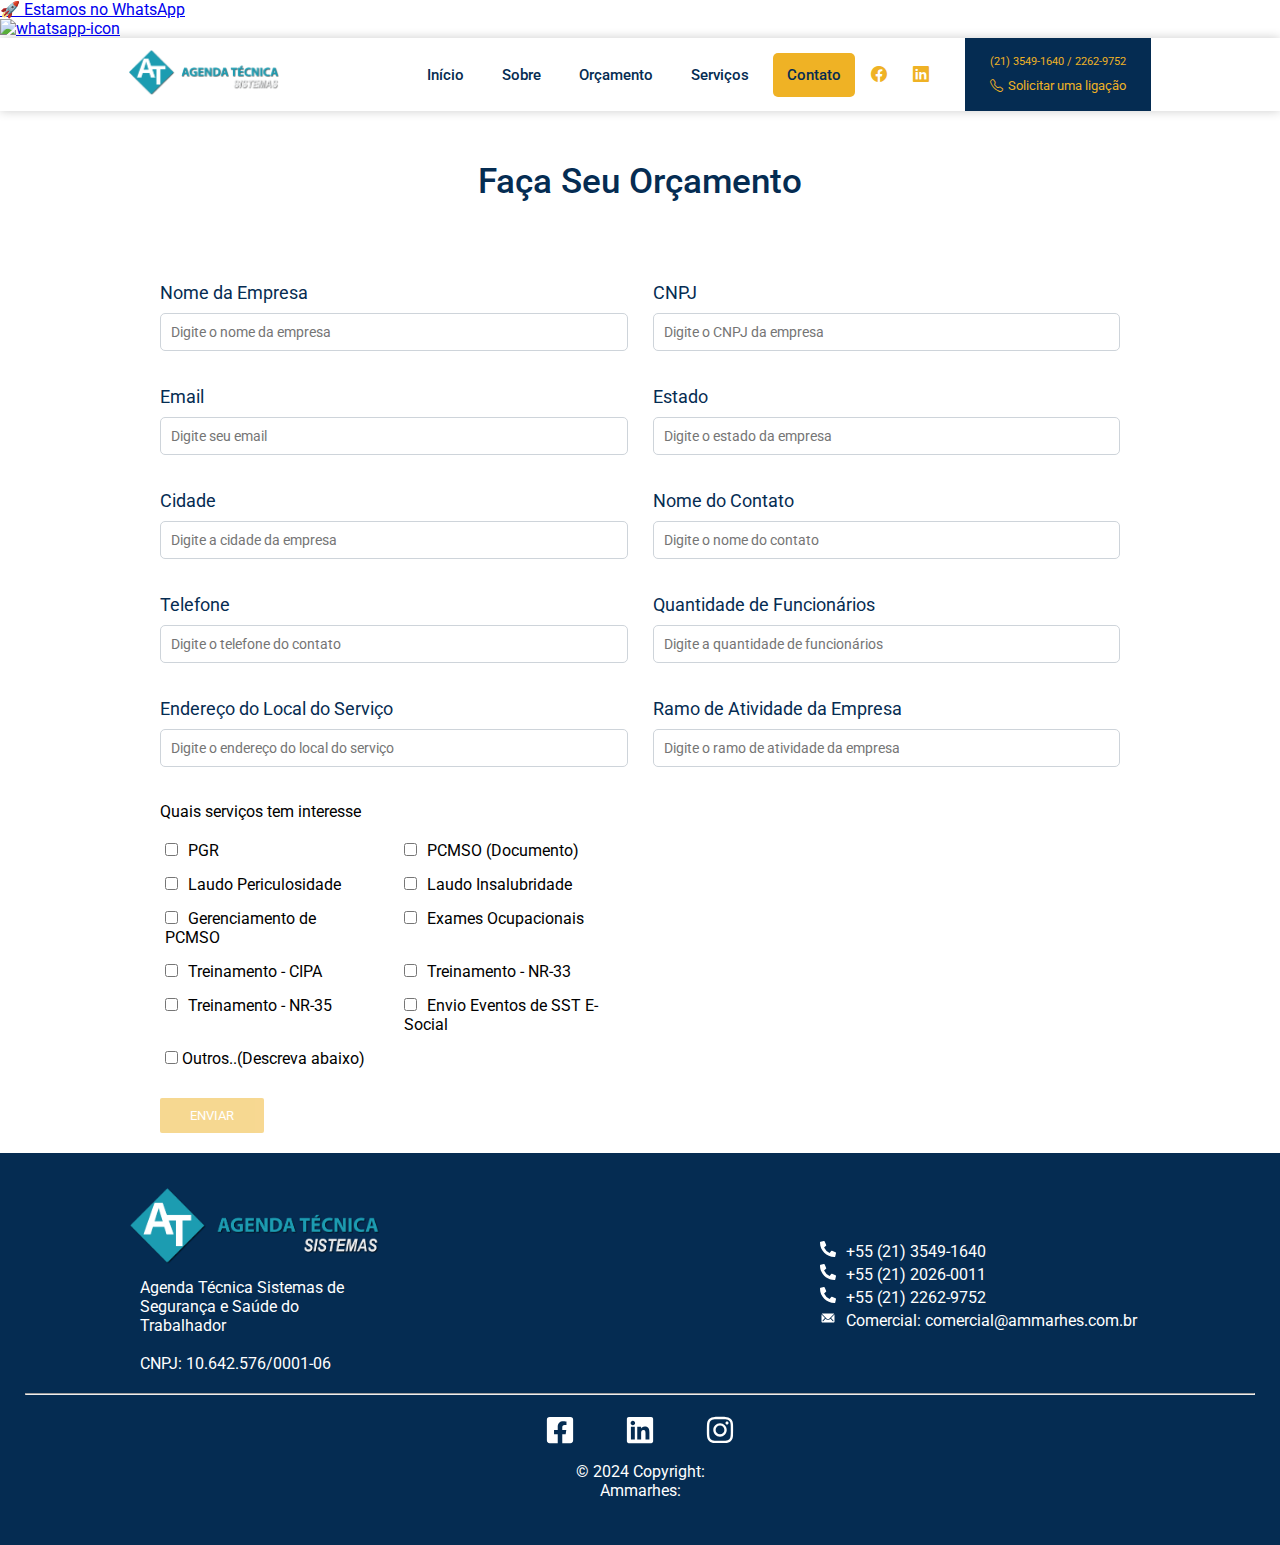
==== commit da8e61ea: "Update forms.html" ====
--- a/formsOrcamento/forms.html
+++ b/formsOrcamento/forms.html
@@ -56,16 +56,16 @@
                     <a class="showOnMobile" href="/">Início</a>
                 </li>
                 <li>
-                    <a class="showOnMobile" href="#aboutUsSection">Sobre</a>
+                    <a class="showOnMobile" href="../#aboutUsSection">Sobre</a>
                 </li>
                 <li>
                     <a class="showOnMobile" href="formsOrcamento/forms.html">Orçamento</a>
                 </li>
                 <li>
-                    <a class="showOnMobile" href="#gridDocsSection"> Serviços</a>
-                </li>
-                <li>
-                    <a class="showOnMobile" href="#formsContato" id="navContactButtonMobile">Contato</a>
+                    <a class="showOnMobile" href="../#gridDocsSection"> Serviços</a>
+                </li>
+                <li>
+                    <a class="showOnMobile" href="../#formsContato" id="navContactButtonMobile">Contato</a>
                 </li>
             </ul>
 
@@ -75,16 +75,16 @@
                     <a href="/" class="hideOnMobile">Início</a>
                 </li>
                 <li>
-                    <a href="#aboutUsSection" class="hideOnMobile">Sobre</a>
+                    <a href="../#aboutUsSection" class="hideOnMobile">Sobre</a>
                 </li>
                 <li>
                     <a href="formsOrcamento/forms.html" class="hideOnMobile">Orçamento</a>
                 </li>
                 <li>
-                    <a href="#gridDcosSection" class="hideOnMobile">Serviços</a>
-                </li>
-                <li>
-                    <a href="#formsContato" class="hideOnMobile" id="navContactButton">Contato</a>
+                    <a href="../#gridDcosSection" class="hideOnMobile">Serviços</a>
+                </li>
+                <li>
+                    <a href="../#formsContato" class="hideOnMobile" id="navContactButton">Contato</a>
                 </li>
                 <div class="socialMidiasContainer">
                     <a class="socialMidiaIcon" href="https://www.facebook.com/Agenda-T%C3%A9cnica-100669640753272/"
@@ -241,7 +241,7 @@
     <!-- FOOTER -->
     <footer>
         <div class="footer-container">
-            <div class="footer-content"><img src=".../Assets/Logo/LogoAgenda.png" alt="Logo Agenda Tecnica">
+            <div class="footer-content"><img src="../Assets/Logo/LogoAgenda.png" alt="Logo Agenda Tecnica">
                 <p>Agenda Técnica Sistemas de Segurança e Saúde do Trabalhador
                     <br><br>CNPJ: 10.642.576/0001-06
                 </p>
@@ -318,4 +318,4 @@
     integrity="sha384-ChfqqxuZUCnJSK3+MXmPNIyE6ZbWh2IMqE241rYiqJxyMiZ6OW/JmZQ5stwEULTy"
     crossorigin="anonymous"></script>
 
-</html>+</html>
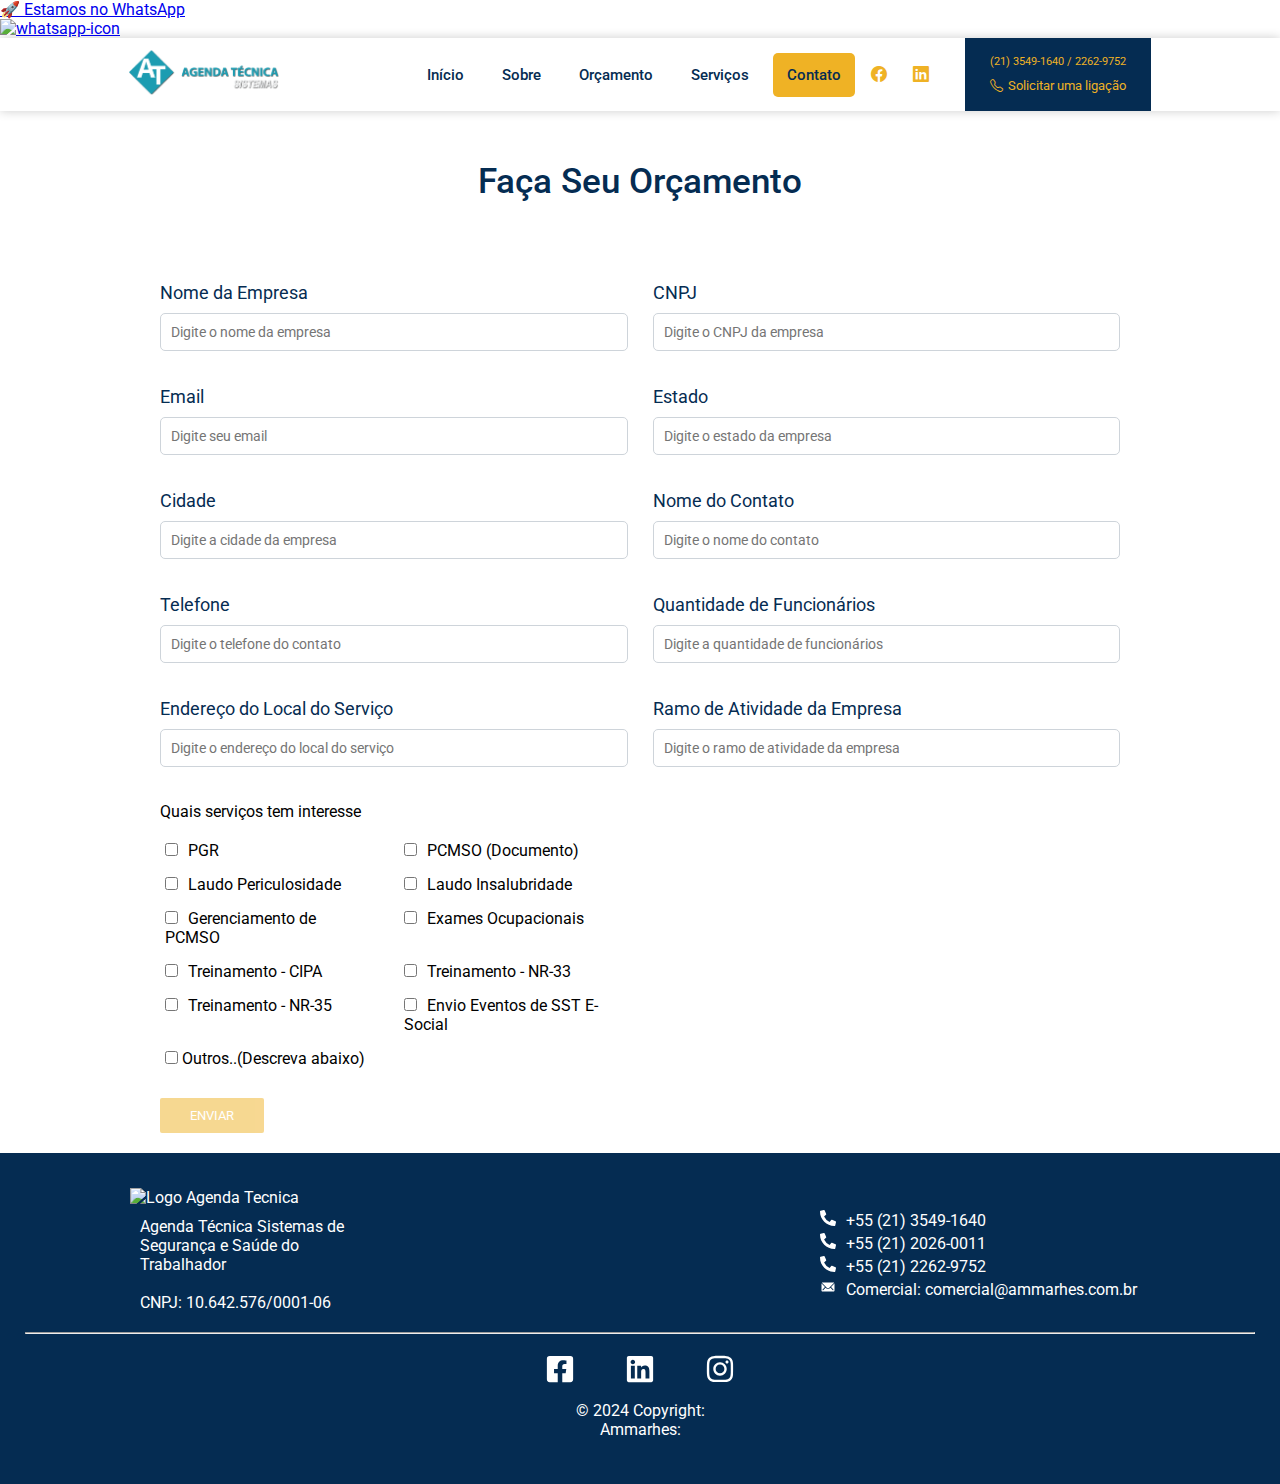
==== commit 748ab2a2: "Add files via upload" ====
--- a/formsOrcamento/forms.html
+++ b/formsOrcamento/forms.html
@@ -241,7 +241,7 @@
     <!-- FOOTER -->
     <footer>
         <div class="footer-container">
-            <div class="footer-content"><img src="../Assets/Logo/LogoAgenda.png" alt="Logo Agenda Tecnica">
+            <div class="footer-content"><img src=".../Assets/Logo/LogoAgenda.png" alt="Logo Agenda Tecnica">
                 <p>Agenda Técnica Sistemas de Segurança e Saúde do Trabalhador
                     <br><br>CNPJ: 10.642.576/0001-06
                 </p>
@@ -318,4 +318,4 @@
     integrity="sha384-ChfqqxuZUCnJSK3+MXmPNIyE6ZbWh2IMqE241rYiqJxyMiZ6OW/JmZQ5stwEULTy"
     crossorigin="anonymous"></script>
 
-</html>
+</html>